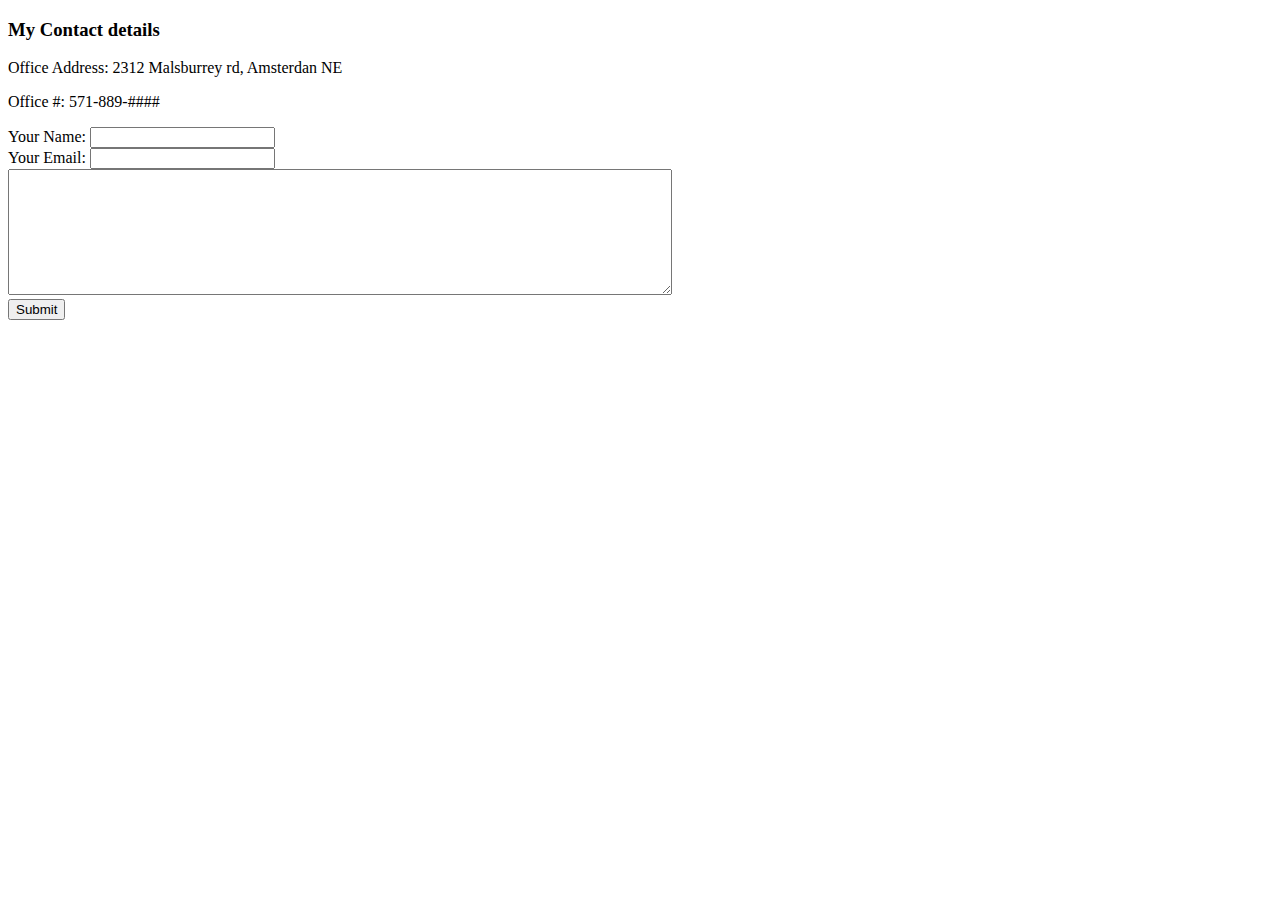
==== ContactMe.html @ 7bc95076 "first commit" ====
<!DOCTYPE html>
<html lang="en" dir="ltr">

<head>
  <meta charset="utf-8">
  <title>Contact Me</title>
</head>

<body>
  <h3> My Contact details</h3>
  <p>Office Address: 2312 Malsburrey rd, Amsterdan NE </p>
  <p>Office #: 571-889-####</p>

  <form action="mailto:brightlitandaze@gmail.com" method="post" enctype="text/plain">
    <label>Your Name:</label>
    <input type="text" name="YourName" value=""><br />
    <label>Your Email:</label>
    <input type="email" name="YourEmail" value=""><br />
    <textarea name="YourMessage" rows="8" cols="80"></textarea><br />
    <input type="submit" name=""><br />

  </form>
</body>

</html>
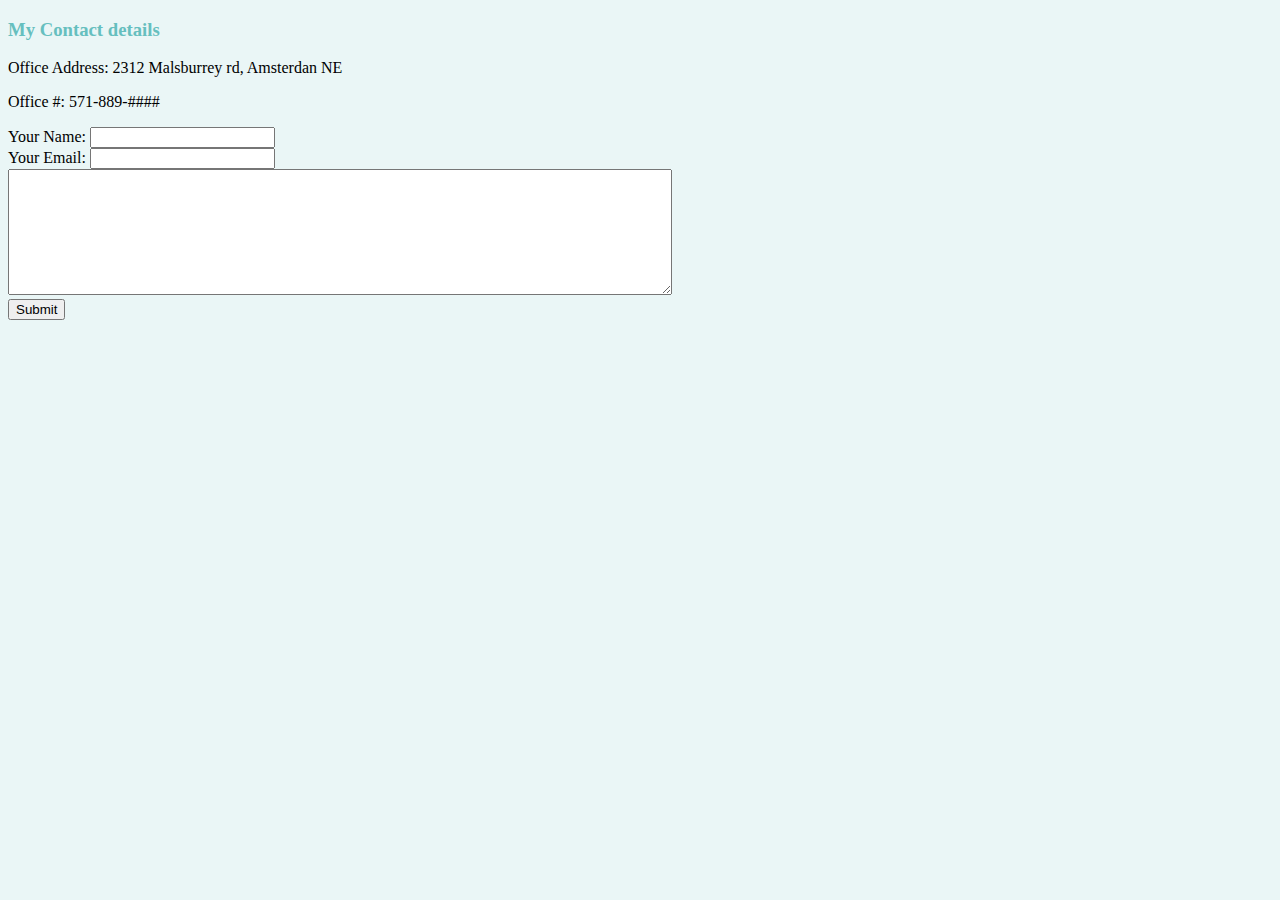
==== commit 73abb954: "Added updated files" ====
--- a/ContactMe.html
+++ b/ContactMe.html
@@ -4,6 +4,7 @@
 <head>
   <meta charset="utf-8">
   <title>Contact Me</title>
+  <link rel="stylesheet" href="css/styles.css">
 </head>
 
 <body>
--- a/css/styles.css
+++ b/css/styles.css
@@ -0,0 +1,24 @@
+body {
+  background-color: #EAF6F6;
+}
+
+hr {
+  border-style: none;
+  border-color: grey;
+  border-top-style: dotted;
+  border-width:  5px;
+  width: 5%;
+}
+
+h1 {
+  background: #B1BCE6;
+  color: #66BFBF;
+}
+
+h2 {
+  color: #66BFBF;
+}
+
+h3 {
+  color: #66BFBF;
+}
